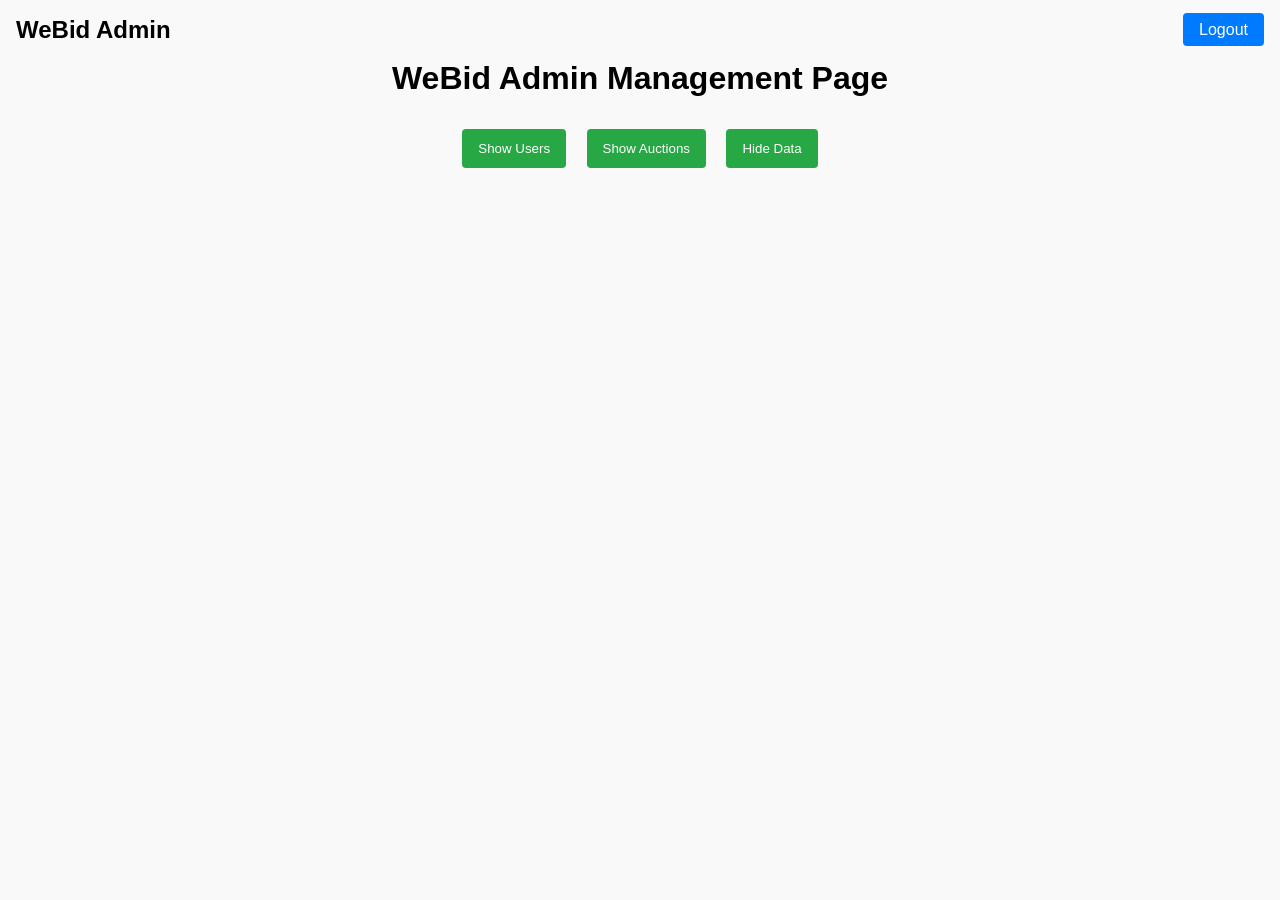
==== src/main/resources/templates/admin.html @ c604df65 "update logout and update logout.js" ====
<!DOCTYPE html>
<html lang="en">
  <head>
    <meta charset="UTF-8" />
    <title>WeBid Dashboard</title>
    <style>
      /* Reset and basic styling */
      * {
        box-sizing: border-box;
        margin: 0;
        padding: 0;
      }
      body {
        background-color: #f9f9f9;
        font-family: Arial, sans-serif;
        padding: 1rem;
      }
      header {
        display: flex;
        justify-content: space-between;
        align-items: center;
        margin-bottom: 1rem;
      }
      header .logo {
        font-size: 1.5rem;
        font-weight: bold;
      }
      header nav a {
        text-decoration: none;
        color: #fff;
        background-color: #007bff;
        padding: 0.5rem 1rem;
        border-radius: 4px;
        margin-left: 0.5rem;
      }
      header nav a:hover {
        background-color: #0056b3;
      }
      h1 {
        text-align: center;
        margin-bottom: 1.5rem;
      }
      /* Button styling */
      .action-btn {
        padding: 0.75rem 1rem;
        background-color: #28a745;
        color: #fff;
        border: none;
        border-radius: 4px;
        cursor: pointer;
        margin: 0.5rem;
      }
      .action-btn:hover {
        background-color: #218838;
      }
      .danger-btn {
        padding: 0.5rem 0.75rem;
        background-color: #dc3545;
        color: #fff;
        border: none;
        border-radius: 4px;
        cursor: pointer;
      }
      .danger-btn:hover {
        background-color: #c82333;
      }
      /* Table styling */
      table {
        width: 100%;
        max-width: 800px;
        margin: 1rem auto;
        border-collapse: collapse;
      }
      thead tr {
        background-color: #eee;
      }
      th,
      td {
        border: 1px solid #ccc;
        padding: 0.75rem;
        text-align: left;
      }
      tr:hover {
        background-color: #f0f0f0;
      }
      /* Container for data display */
      #dataContainer {
        margin-top: 1rem;
      }
      /* Message styling */
      .message {
        text-align: center;
        margin: 1rem 0;
        color: green;
        font-weight: bold;
      }
    </style>
  </head>
  <body>
    <header>
      <script src="/logout.js"></script>
      <div class="logo">WeBid Admin</div>
      <nav>
        <a href="#" onclick="logout()">Logout</a>
      </nav>
    </header>

    <h1>WeBid Admin Management Page</h1>
    
    <!-- Control Buttons -->
    <div style="text-align: center;">
      <button class="action-btn" id="showUsersBtn">Show Users</button>
      <button class="action-btn" id="showAuctionsBtn">Show Auctions</button>
      <button class="action-btn" id="hideDataBtn">Hide Data</button>
    </div>

    <!-- Container to display users or auctions -->
    <div id="dataContainer"></div>
    <!-- Container to display messages -->
    <div id="messageContainer"></div>

    <script>
      // Get references to buttons and containers
      const showUsersBtn = document.getElementById('showUsersBtn');
      const showAuctionsBtn = document.getElementById('showAuctionsBtn');
      const hideDataBtn = document.getElementById('hideDataBtn');
      const dataContainer = document.getElementById('dataContainer');
      const messageContainer = document.getElementById('messageContainer');
      const token = localStorage.getItem("jwtToken");

      // Utility function to show messages
      function showMessage(text) {
        messageContainer.innerHTML = `<p class="message">${text}</p>`;
        setTimeout(() => {
          messageContainer.innerHTML = "";
        }, 3000);
      }

      // Utility function to get the current username from the JWT token
      function getCurrentUsername() {
        if (!token) return null;
        try {
          // JWT token payload is the second part (after the first period)
          const payload = token.split('.')[1];
          const decoded = JSON.parse(atob(payload));
          return decoded.sub; // Adjust if needed (e.g., decoded.username)
        } catch (error) {
          console.error("Error decoding token:", error);
          return null;
        }
      }

      // Function to fetch and display users, ignoring the current user
      function showUsers() {
        fetch('http://localhost:8080/api/users', {
          method: 'GET',
          headers: {
            "Authorization": `Bearer ${token}`
          }
        })
          .then(response => {
            if (!response.ok) {
              throw new Error('Failed to fetch users.');
            }
            return response.json();
          })
          .then(users => {
            const currentUser = getCurrentUsername();
            // Filter out the current user from the list
            const filteredUsers = users.filter(user => user.username.toLowerCase() !== currentUser.toLowerCase());
  
            let tableHTML = `
              <table>
                <thead>
                  <tr>
                    <th>Name</th>
                    <th>Email</th>
                    <th>Auctions</th>
                    <th>Action</th>
                  </tr>
                </thead>
                <tbody>
            `;
            filteredUsers.forEach(user => {
              tableHTML += `
                <tr id="user-${user.id}">
                  <td>${user.username}</td>
                  <td>${user.email}</td>
                  <td>
                    <button class="action-btn" onclick="showUserAuctions('${user.email}')">Show Auctions</button>
                  </td>
                  <td>
                    <button class="danger-btn" onclick="deleteUser(${user.id})">Delete</button>
                  </td>
                </tr>
              `;
            });
            tableHTML += `
                </tbody>
              </table>
            `;
            dataContainer.innerHTML = tableHTML;
          })
          .catch(error => {
            dataContainer.innerHTML = `<p style="color:red;">${error.message}</p>`;
          });
      }

      // Function to delete a user
      function deleteUser(userId) {
        fetch(`http://localhost:8080/api/users/${userId}`, {
          method: 'DELETE', 
          headers: {
            "Authorization": `Bearer ${token}`
          }
        })
          .then(response => {
            if (!response.ok) {
              throw new Error('Failed to delete user.');
            }
            // Remove the user row from the table on success
            const row = document.getElementById(`user-${userId}`);
            if (row) {
              row.remove();
            }
            showMessage("User deleted successfully.");
          })
          .catch(error => {
            alert(error.message);
          });
      }

      // Function to fetch and display all auctions
      function showAuctions() {
        fetch('http://localhost:8080/api/auctions', {
          method: 'GET',
          headers: {
            "Authorization": `Bearer ${token}`
          }
        })
          .then(response => {
            if (!response.ok) {
              throw new Error('Failed to fetch auctions.');
            }
            return response.json();
          })
          .then(auctions => {
            displayAuctions(auctions);
          })
          .catch(error => {
            dataContainer.innerHTML = `<p style="color:red;">${error.message}</p>`;
          });
      }

      // Helper function to display auctions in a table
      function displayAuctions(auctions) {
        let tableHTML = `
          <table>
            <thead>
              <tr>
                <th>Owner</th>
                <th>Item Name</th>
                <th>Current Bid</th>
                <th>Auction Type</th>
                <th>Remaining Time</th>
                <th>Action</th>
              </tr>
            </thead>
            <tbody>
        `;
        auctions.forEach(auction => {
          let remainingTime = '';
          if (auction.auctionType && auction.auctionType.toLowerCase() === 'forward' && auction.endTime) {
            const now = new Date();
            const end = new Date(auction.endTime);
            let diff = end - now;
            if (diff <= 0) {
              remainingTime = 'Expired';
            } else {
              const hours = Math.floor(diff / (1000 * 60 * 60));
              diff -= hours * (1000 * 60 * 60);
              const minutes = Math.floor(diff / (1000 * 60));
              diff -= minutes * (1000 * 60);
              const seconds = Math.floor(diff / 1000);
              remainingTime = `${hours}h ${minutes}m ${seconds}s`;
            }
          } else if (auction.auctionType && auction.auctionType.toLowerCase() === 'dutch') {
            remainingTime = 'Now';
          }
          tableHTML += `
            <tr id="auction-${auction.id}">
              <td>${auction.owner.email || ''}</td>
              <td>${auction.itemName || ''}</td>
              <td>${auction.currentBid ? '$' + auction.currentBid : 'No Bid Yet'}</td>
              <td>${auction.auctionType || ''}</td>
              <td>${remainingTime}</td>
              <td>
                <button class="danger-btn" onclick="deleteAuction(${auction.id})">Delete</button>
              </td>
            </tr>
          `;
        });
        tableHTML += `
            </tbody>
          </table>
        `;
        dataContainer.innerHTML = tableHTML;
      }

      // Function to fetch and display auctions for a given user (based on email)
      function showUserAuctions(userEmail) {
        fetch('http://localhost:8080/api/auctions', {
          method: 'GET',
          headers: {
            "Authorization": `Bearer ${token}`
          }
        })
          .then(response => {
            if (!response.ok) {
              throw new Error('Failed to fetch auctions.');
            }
            return response.json();
          })
          .then(auctions => {
            // Filter auctions where the auction owner's email matches the given user email
           
            const filteredAuctions = auctions.filter(auction => auction.owner.email === userEmail
            );
            displayAuctions(filteredAuctions);
          })
          .catch(error => {
            dataContainer.innerHTML = `<p style="color:red;">${error.message}</p>`;
          });
      }

      // Function to delete an auction
      function deleteAuction(auctionId) {
        fetch(`http://localhost:8080/api/auctions/${auctionId}`, {
          method: 'DELETE',
          headers: {
            "Authorization": `Bearer ${token}`
          }
        })
          .then(response => {
            if (!response.ok) {
              throw new Error('Failed to delete auction.');
            }
            // Remove the auction row from the table on success
            const row = document.getElementById(`auction-${auctionId}`);
            if (row) {
              row.remove();
            }
            showMessage("Auction deleted successfully.");
          })
          .catch(error => {
            alert(error.message);
          });
      }

      // Function to hide any displayed data
      function hideData() {
        dataContainer.innerHTML = '';
      }

      // Event listeners for buttons
      showUsersBtn.addEventListener('click', showUsers);
      showAuctionsBtn.addEventListener('click', showAuctions);
      hideDataBtn.addEventListener('click', hideData);
    </script>
  </body>
</html>
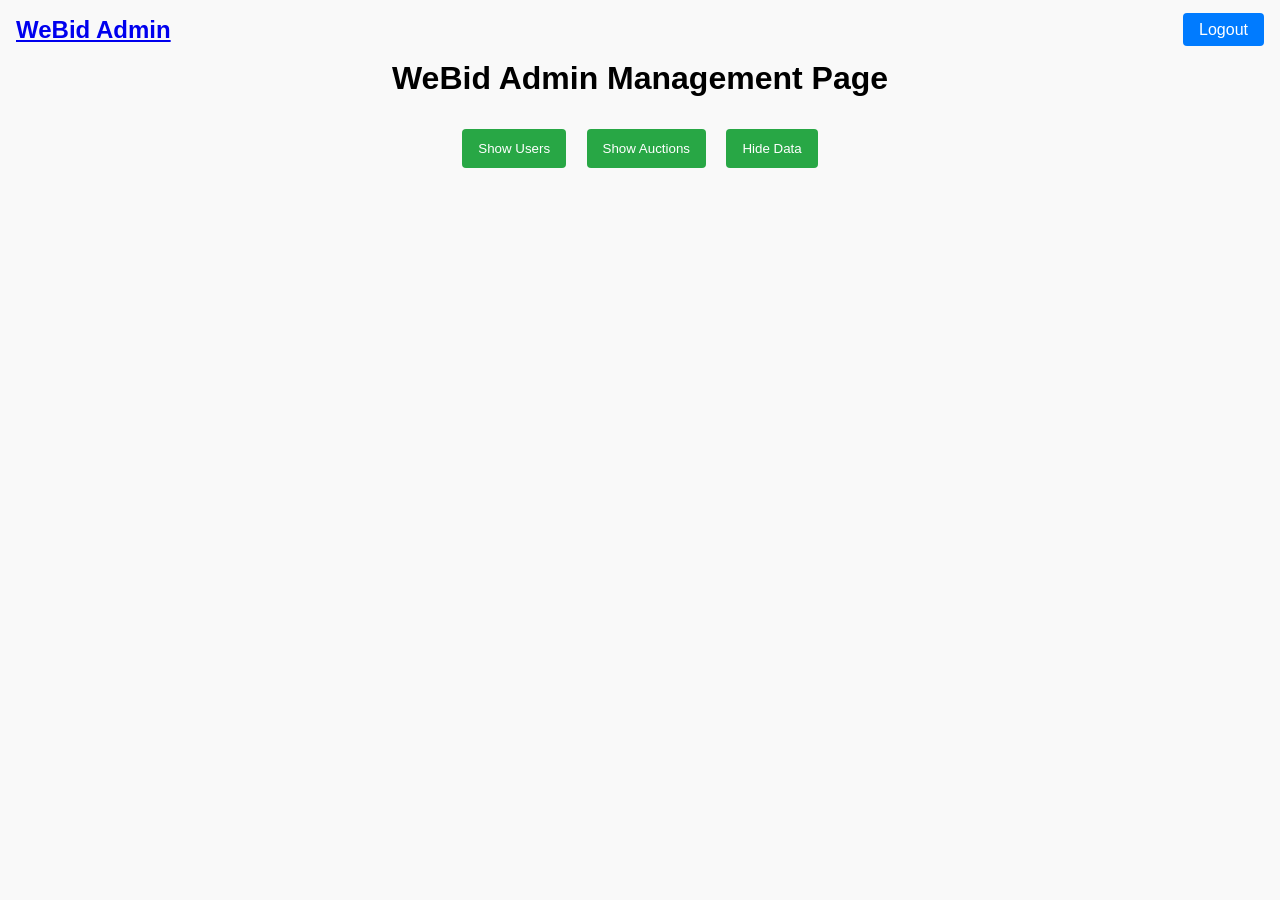
==== commit 2f69cbf3: "major bug fixes and functionality updates" ====
--- a/src/main/resources/templates/admin.html
+++ b/src/main/resources/templates/admin.html
@@ -99,7 +99,8 @@
   <body>
     <header>
       <script src="/logout.js"></script>
-      <div class="logo">WeBid Admin</div>
+      <script src="/refreshToken.js"></script>
+      <div class="logo"><a href="/auth/auctions">WeBid Admin</a></div>      
       <nav>
         <a href="#" onclick="logout()">Logout</a>
       </nav>
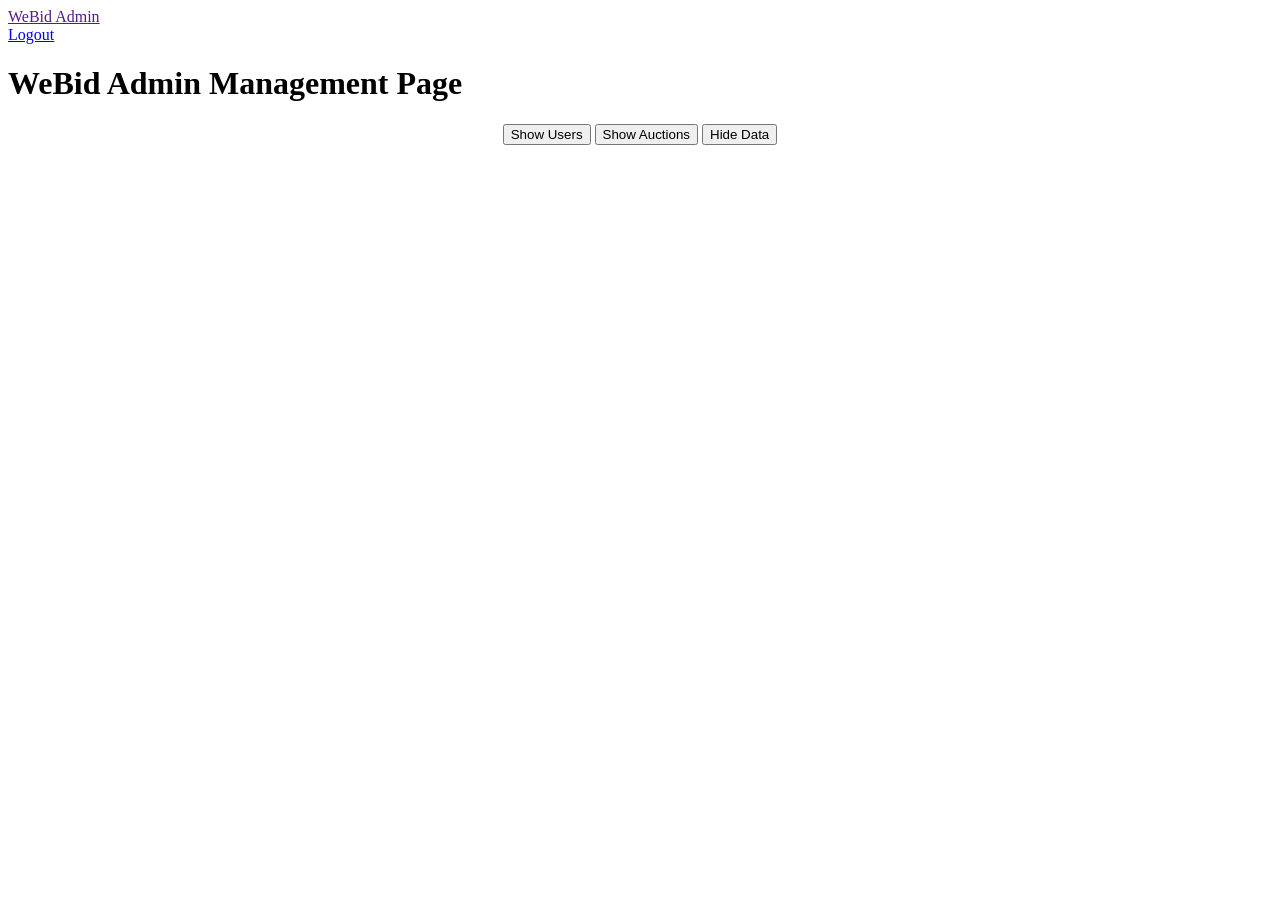
==== commit e53a866b: "move files to own css/js files" ====
--- a/src/main/resources/templates/admin.html
+++ b/src/main/resources/templates/admin.html
@@ -2,110 +2,18 @@
 <html lang="en">
   <head>
     <meta charset="UTF-8" />
+    <link rel="stylesheet" href="/admin.css" />
     <title>WeBid Dashboard</title>
-    <style>
-      /* Reset and basic styling */
-      * {
-        box-sizing: border-box;
-        margin: 0;
-        padding: 0;
-      }
-      body {
-        background-color: #f9f9f9;
-        font-family: Arial, sans-serif;
-        padding: 1rem;
-      }
-      header {
-        display: flex;
-        justify-content: space-between;
-        align-items: center;
-        margin-bottom: 1rem;
-      }
-      header .logo {
-        font-size: 1.5rem;
-        font-weight: bold;
-      }
-      header nav a {
-        text-decoration: none;
-        color: #fff;
-        background-color: #007bff;
-        padding: 0.5rem 1rem;
-        border-radius: 4px;
-        margin-left: 0.5rem;
-      }
-      header nav a:hover {
-        background-color: #0056b3;
-      }
-      h1 {
-        text-align: center;
-        margin-bottom: 1.5rem;
-      }
-      /* Button styling */
-      .action-btn {
-        padding: 0.75rem 1rem;
-        background-color: #28a745;
-        color: #fff;
-        border: none;
-        border-radius: 4px;
-        cursor: pointer;
-        margin: 0.5rem;
-      }
-      .action-btn:hover {
-        background-color: #218838;
-      }
-      .danger-btn {
-        padding: 0.5rem 0.75rem;
-        background-color: #dc3545;
-        color: #fff;
-        border: none;
-        border-radius: 4px;
-        cursor: pointer;
-      }
-      .danger-btn:hover {
-        background-color: #c82333;
-      }
-      /* Table styling */
-      table {
-        width: 100%;
-        max-width: 800px;
-        margin: 1rem auto;
-        border-collapse: collapse;
-      }
-      thead tr {
-        background-color: #eee;
-      }
-      th,
-      td {
-        border: 1px solid #ccc;
-        padding: 0.75rem;
-        text-align: left;
-      }
-      tr:hover {
-        background-color: #f0f0f0;
-      }
-      /* Container for data display */
-      #dataContainer {
-        margin-top: 1rem;
-      }
-      /* Message styling */
-      .message {
-        text-align: center;
-        margin: 1rem 0;
-        color: green;
-        font-weight: bold;
-      }
-    </style>
   </head>
   <body>
     <header>
       <script src="/logout.js"></script>
       <script src="/refreshToken.js"></script>
-      <div class="logo"><a href="/auth/auctions">WeBid Admin</a></div>      
+      <div class="logo"><a href="">WeBid Admin</a></div>      
       <nav>
         <a href="#" onclick="logout()">Logout</a>
       </nav>
     </header>
-
     <h1>WeBid Admin Management Page</h1>
     
     <!-- Control Buttons -->
@@ -119,254 +27,6 @@
     <div id="dataContainer"></div>
     <!-- Container to display messages -->
     <div id="messageContainer"></div>
-
-    <script>
-      // Get references to buttons and containers
-      const showUsersBtn = document.getElementById('showUsersBtn');
-      const showAuctionsBtn = document.getElementById('showAuctionsBtn');
-      const hideDataBtn = document.getElementById('hideDataBtn');
-      const dataContainer = document.getElementById('dataContainer');
-      const messageContainer = document.getElementById('messageContainer');
-      const token = localStorage.getItem("jwtToken");
-
-      // Utility function to show messages
-      function showMessage(text) {
-        messageContainer.innerHTML = `<p class="message">${text}</p>`;
-        setTimeout(() => {
-          messageContainer.innerHTML = "";
-        }, 3000);
-      }
-
-      // Utility function to get the current username from the JWT token
-      function getCurrentUsername() {
-        if (!token) return null;
-        try {
-          // JWT token payload is the second part (after the first period)
-          const payload = token.split('.')[1];
-          const decoded = JSON.parse(atob(payload));
-          return decoded.sub; // Adjust if needed (e.g., decoded.username)
-        } catch (error) {
-          console.error("Error decoding token:", error);
-          return null;
-        }
-      }
-
-      // Function to fetch and display users, ignoring the current user
-      function showUsers() {
-        fetch('http://localhost:8080/api/users', {
-          method: 'GET',
-          headers: {
-            "Authorization": `Bearer ${token}`
-          }
-        })
-          .then(response => {
-            if (!response.ok) {
-              throw new Error('Failed to fetch users.');
-            }
-            return response.json();
-          })
-          .then(users => {
-            const currentUser = getCurrentUsername();
-            // Filter out the current user from the list
-            const filteredUsers = users.filter(user => user.username.toLowerCase() !== currentUser.toLowerCase());
-  
-            let tableHTML = `
-              <table>
-                <thead>
-                  <tr>
-                    <th>Name</th>
-                    <th>Email</th>
-                    <th>Auctions</th>
-                    <th>Action</th>
-                  </tr>
-                </thead>
-                <tbody>
-            `;
-            filteredUsers.forEach(user => {
-              tableHTML += `
-                <tr id="user-${user.id}">
-                  <td>${user.username}</td>
-                  <td>${user.email}</td>
-                  <td>
-                    <button class="action-btn" onclick="showUserAuctions('${user.email}')">Show Auctions</button>
-                  </td>
-                  <td>
-                    <button class="danger-btn" onclick="deleteUser(${user.id})">Delete</button>
-                  </td>
-                </tr>
-              `;
-            });
-            tableHTML += `
-                </tbody>
-              </table>
-            `;
-            dataContainer.innerHTML = tableHTML;
-          })
-          .catch(error => {
-            dataContainer.innerHTML = `<p style="color:red;">${error.message}</p>`;
-          });
-      }
-
-      // Function to delete a user
-      function deleteUser(userId) {
-        fetch(`http://localhost:8080/api/users/${userId}`, {
-          method: 'DELETE', 
-          headers: {
-            "Authorization": `Bearer ${token}`
-          }
-        })
-          .then(response => {
-            if (!response.ok) {
-              throw new Error('Failed to delete user.');
-            }
-            // Remove the user row from the table on success
-            const row = document.getElementById(`user-${userId}`);
-            if (row) {
-              row.remove();
-            }
-            showMessage("User deleted successfully.");
-          })
-          .catch(error => {
-            alert(error.message);
-          });
-      }
-
-      // Function to fetch and display all auctions
-      function showAuctions() {
-        fetch('http://localhost:8080/api/auctions', {
-          method: 'GET',
-          headers: {
-            "Authorization": `Bearer ${token}`
-          }
-        })
-          .then(response => {
-            if (!response.ok) {
-              throw new Error('Failed to fetch auctions.');
-            }
-            return response.json();
-          })
-          .then(auctions => {
-            displayAuctions(auctions);
-          })
-          .catch(error => {
-            dataContainer.innerHTML = `<p style="color:red;">${error.message}</p>`;
-          });
-      }
-
-      // Helper function to display auctions in a table
-      function displayAuctions(auctions) {
-        let tableHTML = `
-          <table>
-            <thead>
-              <tr>
-                <th>Owner</th>
-                <th>Item Name</th>
-                <th>Current Bid</th>
-                <th>Auction Type</th>
-                <th>Remaining Time</th>
-                <th>Action</th>
-              </tr>
-            </thead>
-            <tbody>
-        `;
-        auctions.forEach(auction => {
-          let remainingTime = '';
-          if (auction.auctionType && auction.auctionType.toLowerCase() === 'forward' && auction.endTime) {
-            const now = new Date();
-            const end = new Date(auction.endTime);
-            let diff = end - now;
-            if (diff <= 0) {
-              remainingTime = 'Expired';
-            } else {
-              const hours = Math.floor(diff / (1000 * 60 * 60));
-              diff -= hours * (1000 * 60 * 60);
-              const minutes = Math.floor(diff / (1000 * 60));
-              diff -= minutes * (1000 * 60);
-              const seconds = Math.floor(diff / 1000);
-              remainingTime = `${hours}h ${minutes}m ${seconds}s`;
-            }
-          } else if (auction.auctionType && auction.auctionType.toLowerCase() === 'dutch') {
-            remainingTime = 'Now';
-          }
-          tableHTML += `
-            <tr id="auction-${auction.id}">
-              <td>${auction.owner.email || ''}</td>
-              <td>${auction.itemName || ''}</td>
-              <td>${auction.currentBid ? '$' + auction.currentBid : 'No Bid Yet'}</td>
-              <td>${auction.auctionType || ''}</td>
-              <td>${remainingTime}</td>
-              <td>
-                <button class="danger-btn" onclick="deleteAuction(${auction.id})">Delete</button>
-              </td>
-            </tr>
-          `;
-        });
-        tableHTML += `
-            </tbody>
-          </table>
-        `;
-        dataContainer.innerHTML = tableHTML;
-      }
-
-      // Function to fetch and display auctions for a given user (based on email)
-      function showUserAuctions(userEmail) {
-        fetch('http://localhost:8080/api/auctions', {
-          method: 'GET',
-          headers: {
-            "Authorization": `Bearer ${token}`
-          }
-        })
-          .then(response => {
-            if (!response.ok) {
-              throw new Error('Failed to fetch auctions.');
-            }
-            return response.json();
-          })
-          .then(auctions => {
-            // Filter auctions where the auction owner's email matches the given user email
-           
-            const filteredAuctions = auctions.filter(auction => auction.owner.email === userEmail
-            );
-            displayAuctions(filteredAuctions);
-          })
-          .catch(error => {
-            dataContainer.innerHTML = `<p style="color:red;">${error.message}</p>`;
-          });
-      }
-
-      // Function to delete an auction
-      function deleteAuction(auctionId) {
-        fetch(`http://localhost:8080/api/auctions/${auctionId}`, {
-          method: 'DELETE',
-          headers: {
-            "Authorization": `Bearer ${token}`
-          }
-        })
-          .then(response => {
-            if (!response.ok) {
-              throw new Error('Failed to delete auction.');
-            }
-            // Remove the auction row from the table on success
-            const row = document.getElementById(`auction-${auctionId}`);
-            if (row) {
-              row.remove();
-            }
-            showMessage("Auction deleted successfully.");
-          })
-          .catch(error => {
-            alert(error.message);
-          });
-      }
-
-      // Function to hide any displayed data
-      function hideData() {
-        dataContainer.innerHTML = '';
-      }
-
-      // Event listeners for buttons
-      showUsersBtn.addEventListener('click', showUsers);
-      showAuctionsBtn.addEventListener('click', showAuctions);
-      hideDataBtn.addEventListener('click', hideData);
-    </script>
+    <script src="/admin.js"></script>
   </body>
 </html>
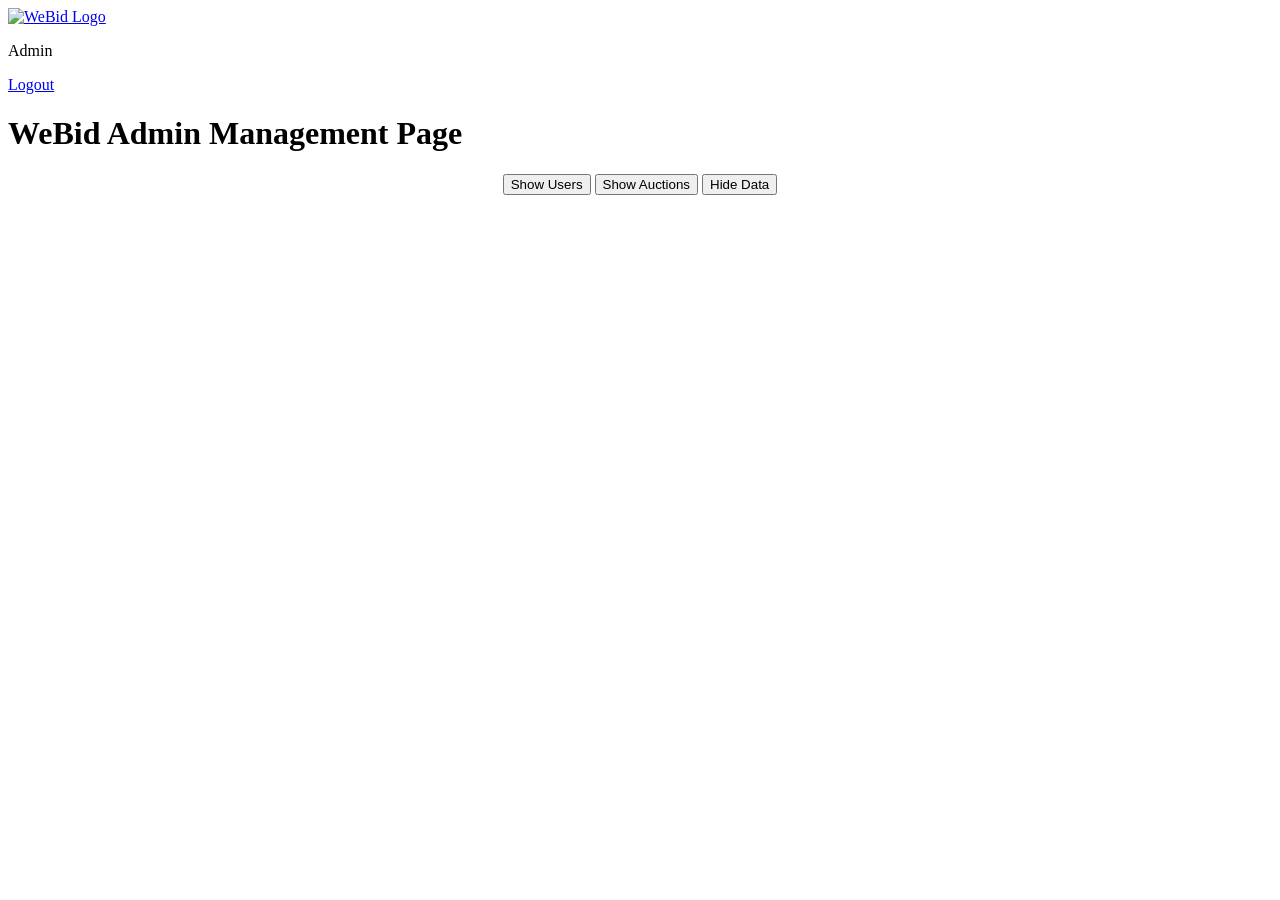
==== commit 55c99648: "admin css" ====
--- a/src/main/resources/templates/admin.html
+++ b/src/main/resources/templates/admin.html
@@ -4,20 +4,23 @@
     <meta charset="UTF-8" />
     <link rel="stylesheet" href="/admin.css" />
     <title>WeBid Dashboard</title>
+    <header>
+      <div class="logo">
+        <a href="/admin/dashboard">
+          <img src="/logo.png" alt="WeBid Logo" />
+        </a>
+        <p>Admin</p>
+      </div>
+    </header>
   </head>
   <body>
-    <header>
-      <script src="/logout.js"></script>
-      <script src="/refreshToken.js"></script>
-      <div class="logo"><a href="">WeBid Admin</a></div>      
-      <nav>
-        <a href="#" onclick="logout()">Logout</a>
-      </nav>
-    </header>
+    <nav>
+      <a href="#" onclick="logout()">Logout</a>
+    </nav>
     <h1>WeBid Admin Management Page</h1>
-    
+
     <!-- Control Buttons -->
-    <div style="text-align: center;">
+    <div style="text-align: center">
       <button class="action-btn" id="showUsersBtn">Show Users</button>
       <button class="action-btn" id="showAuctionsBtn">Show Auctions</button>
       <button class="action-btn" id="hideDataBtn">Hide Data</button>
